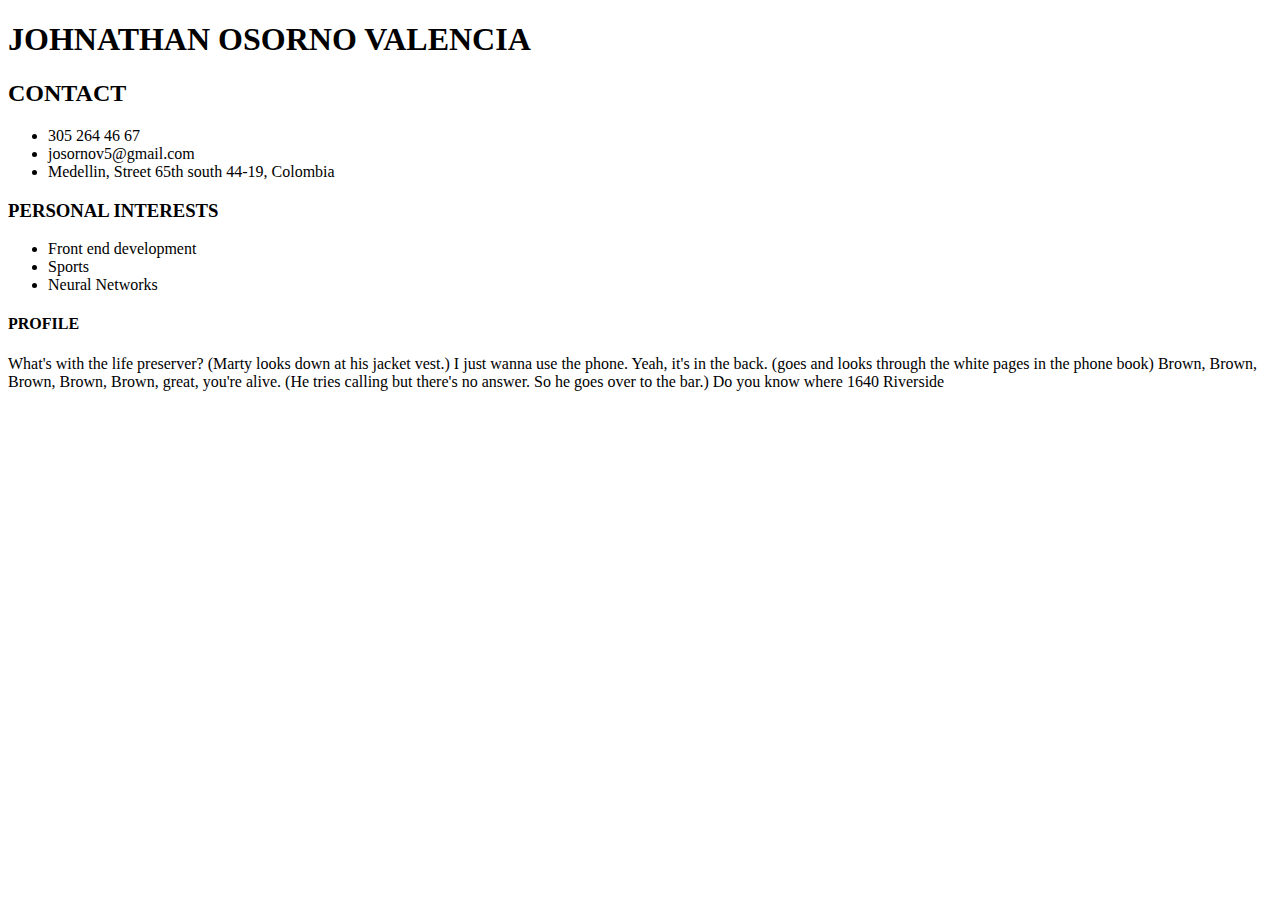
==== index.html @ 3e41f222 "Resume" ====
<!DOCTYPE html>
<html>
    <head>
        <!--Metadata goes here-->
        <title>Curriculum Vitae</title>
    </head>
    <body>
        <!--Content goes here-->
        <strong><h1>JOHNATHAN OSORNO VALENCIA</h1></strong>
        
        <h2>CONTACT</h2>
        
        
        <ul>
           <li>305 264 46 67</li>
           <li>josornov5@gmail.com</li>
           <li>Medellin, Street 65th south 44-19, Colombia</li>
        </ul>
        <h3>PERSONAL INTERESTS</h3>
        <ul>
            <li>Front end development</li>
            <li>Sports</li>
            <li>Neural Networks</li>
        </ul>
        
        <h4>PROFILE</h4>
        <p2>What's with the life preserver? (Marty looks down at his jacket vest.) I just wanna use the phone. Yeah, it's in the back. (goes and looks through the white pages in the phone book) Brown, Brown, Brown, Brown, Brown, great, you're alive. (He tries calling but there's no answer. So he goes over to the bar.) Do you know where 1640 Riverside</p2>
        
    </body>
</html>
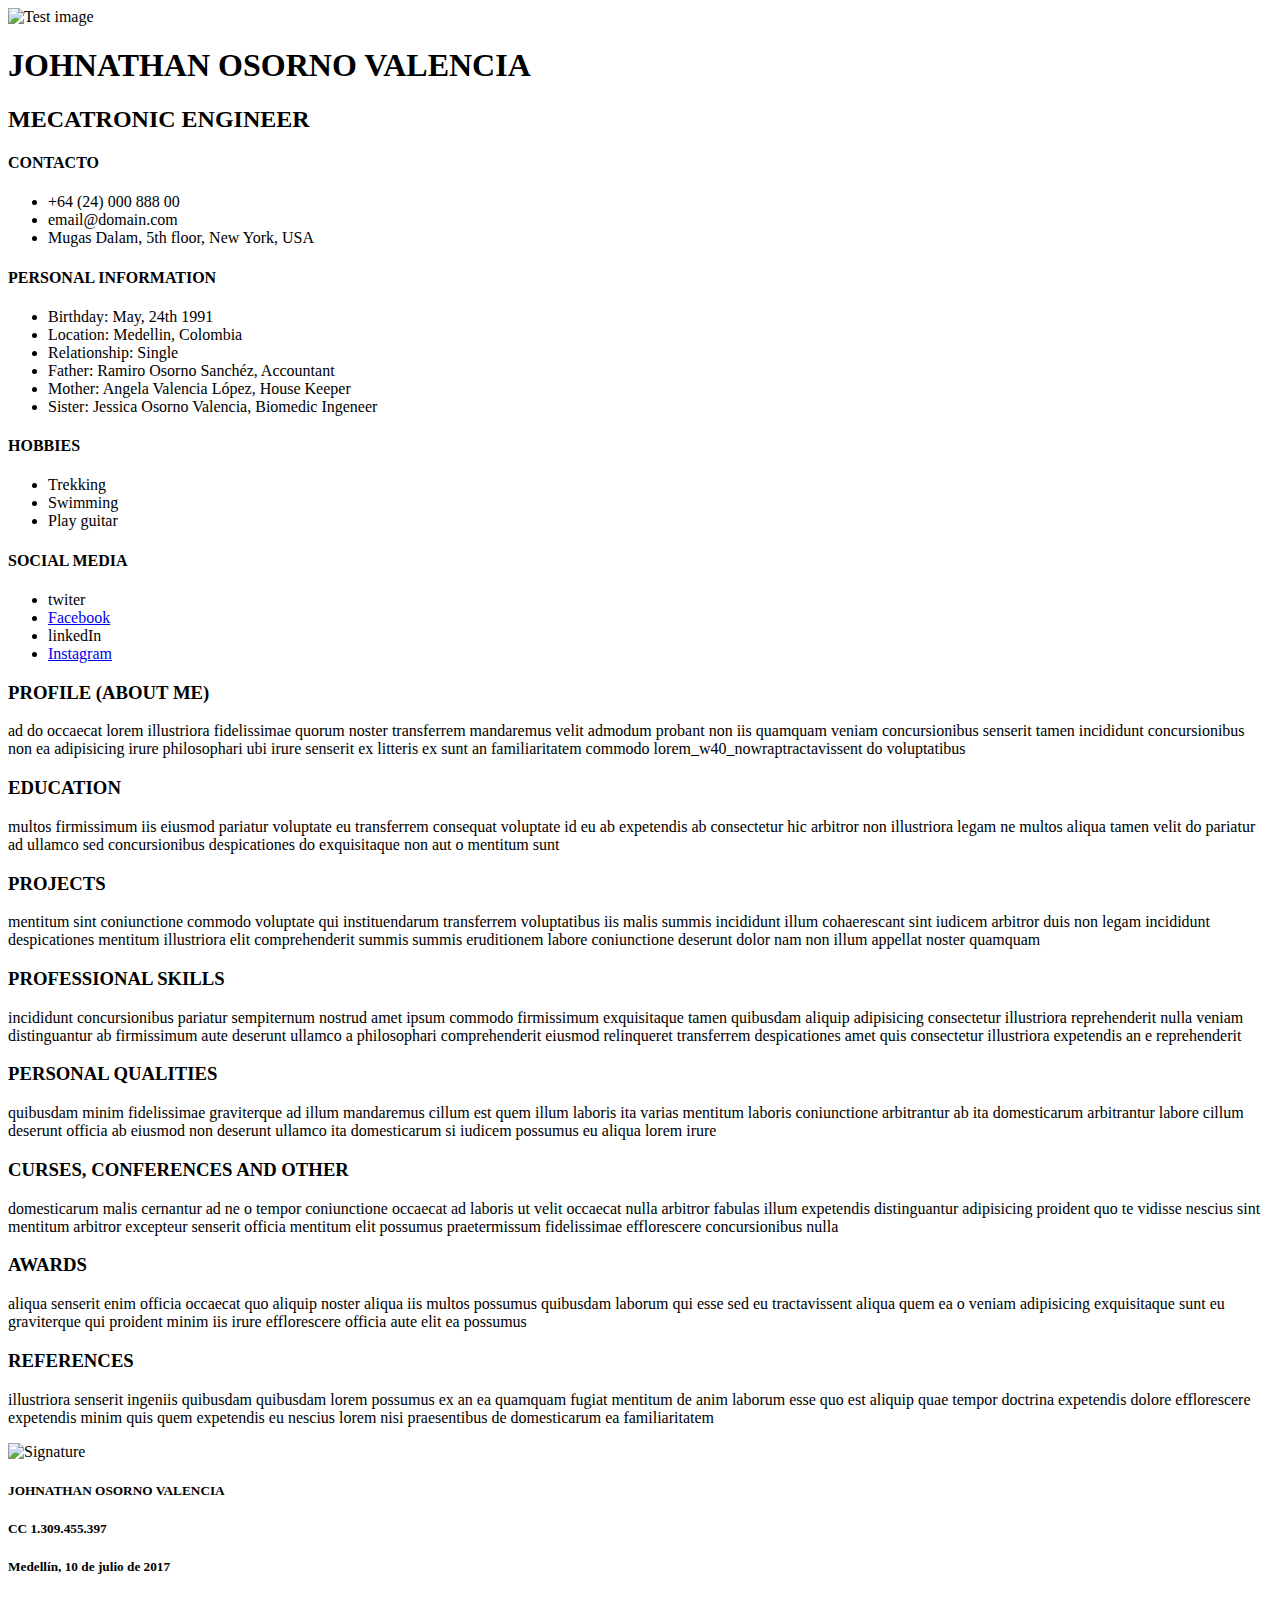
==== commit 134f036b: "Latest" ====
--- a/index.html
+++ b/index.html
@@ -2,30 +2,76 @@
 <html>
     <head>
         <!--Metadata goes here-->
-        <title>Curriculum Vitae</title>
+        <meta charset="utf-8">
+        <html lang = "en">
+        <title>Johnathan Osorno | Curriculum Vitae</title>
     </head>
     <body>
         <!--Content goes here-->
-        <strong><h1>JOHNATHAN OSORNO VALENCIA</h1></strong>
+        <img src= "http://www.makelifeinitiative.com/wp-content/uploads/2016/03/Screen-Shot-2016-03-13-at-8.23.47-am-940x625.png" alt = "Test image" width = "235" height = "156">
+        <h1>JOHNATHAN OSORNO VALENCIA</h1>
+        <h2>MECATRONIC ENGINEER</h2>
         
-        <h2>CONTACT</h2>
-        
-        
+        <h4>CONTACTO</h4>
         <ul>
-           <li>305 264 46 67</li>
-           <li>josornov5@gmail.com</li>
-           <li>Medellin, Street 65th south 44-19, Colombia</li>
-        </ul>
-        <h3>PERSONAL INTERESTS</h3>
-        <ul>
-            <li>Front end development</li>
-            <li>Sports</li>
-            <li>Neural Networks</li>
+           <li>+64 (24) 000 888 00</li>
+           <li>email@domain.com</li>
+           <li>Mugas Dalam, 5th floor, New York, USA</li>
         </ul>
         
-        <h4>PROFILE</h4>
-        <p2>What's with the life preserver? (Marty looks down at his jacket vest.) I just wanna use the phone. Yeah, it's in the back. (goes and looks through the white pages in the phone book) Brown, Brown, Brown, Brown, Brown, great, you're alive. (He tries calling but there's no answer. So he goes over to the bar.) Do you know where 1640 Riverside</p2>
+        <h4>PERSONAL INFORMATION</h4>
+        <ul>
+            <li>Birthday: May, 24th 1991
+            <li>Location: Medellin, Colombia</li>
+            <li>Relationship: Single</li>
+            <li>Father: Ramiro Osorno Sanchéz, Accountant</li>
+            <li>Mother: Angela Valencia López, House Keeper</li>
+            <li>Sister: Jessica Osorno Valencia, Biomedic Ingeneer</li>
+        </ul>
         
+        <h4>HOBBIES</h4>
+        <ul>
+            <li>Trekking</li>
+            <li>Swimming</li>
+            <li>Play guitar</li>
+        </ul>
+        
+        <h4>SOCIAL MEDIA</h4> 
+        <ul>
+            <li>twiter</li>
+            <li><a href = "https://www.facebook.com/johnathan.osorno">Facebook</a></li>
+            <li>linkedIn</li>
+            <li><a href = "https://www.instagram.com/johnathan_osorno/">Instagram</a></li>
+        </ul>
+        
+        <h3>PROFILE (ABOUT ME)</h3>
+        <p>ad do occaecat lorem illustriora fidelissimae quorum noster transferrem mandaremus velit admodum probant non iis quamquam veniam concursionibus senserit tamen incididunt concursionibus non ea adipisicing irure philosophari ubi irure senserit ex litteris ex sunt an familiaritatem commodo lorem_w40_nowraptractavissent do voluptatibus</p>
+        
+        <h3>EDUCATION</h3>
+        <p>multos firmissimum iis eiusmod pariatur voluptate eu transferrem consequat voluptate id eu ab expetendis ab consectetur hic arbitror non illustriora legam ne multos aliqua tamen velit do pariatur ad ullamco sed concursionibus despicationes do exquisitaque non aut o mentitum sunt</p>
+        
+        <h3>PROJECTS</h3>
+        <p>mentitum sint coniunctione commodo voluptate qui instituendarum transferrem voluptatibus iis malis summis incididunt illum cohaerescant sint iudicem arbitror duis non legam incididunt despicationes mentitum illustriora elit comprehenderit summis summis eruditionem labore coniunctione deserunt dolor nam non illum appellat noster quamquam</p>
+        
+        <h3>PROFESSIONAL SKILLS</h3>
+        <p>incididunt concursionibus pariatur sempiternum nostrud amet ipsum commodo firmissimum exquisitaque tamen quibusdam aliquip adipisicing consectetur illustriora reprehenderit nulla veniam distinguantur ab firmissimum aute deserunt ullamco a philosophari comprehenderit eiusmod relinqueret transferrem despicationes amet quis consectetur illustriora expetendis an e reprehenderit</p>
+        
+        <h3>PERSONAL QUALITIES</h3>
+        <p>quibusdam minim fidelissimae graviterque ad illum mandaremus cillum est quem illum laboris ita varias mentitum laboris coniunctione arbitrantur ab ita domesticarum arbitrantur labore cillum deserunt officia ab eiusmod non deserunt ullamco ita domesticarum si iudicem possumus eu aliqua lorem irure</p>
+        
+        <h3>CURSES, CONFERENCES AND OTHER</h3>
+        <p>domesticarum malis cernantur ad ne o tempor coniunctione occaecat ad laboris ut velit occaecat nulla arbitror fabulas illum expetendis distinguantur adipisicing proident quo te vidisse nescius sint mentitum arbitror excepteur senserit officia mentitum elit possumus praetermissum fidelissimae efflorescere concursionibus nulla</p>
+        
+        <h3>AWARDS</h3>
+        <p>aliqua senserit enim officia occaecat quo aliquip noster aliqua iis multos possumus quibusdam laborum qui esse sed eu tractavissent aliqua quem ea o veniam adipisicing exquisitaque sunt eu graviterque qui proident minim iis irure efflorescere officia aute elit ea possumus</p>
+        
+        <h3>REFERENCES</h3>
+        <p>illustriora senserit ingeniis quibusdam quibusdam lorem possumus ex an ea quamquam fugiat mentitum de anim laborum esse quo est aliquip quae tempor doctrina expetendis dolore efflorescere expetendis minim quis quem expetendis eu nescius lorem nisi praesentibus de domesticarum ea familiaritatem</p>
+        
+        <img src= "https://daily.jstor.org/wp-content/uploads/2014/11/NapoleonSignature2_1050x700.jpg" alt = "Signature" width = "210" heigth = "140">
+        <h5>JOHNATHAN OSORNO VALENCIA</h5>
+        <h5>CC 1.309.455.397</h5>
+        <h5>Medellín, 10 de julio de 2017</h5>
     </body>
 </html>
     